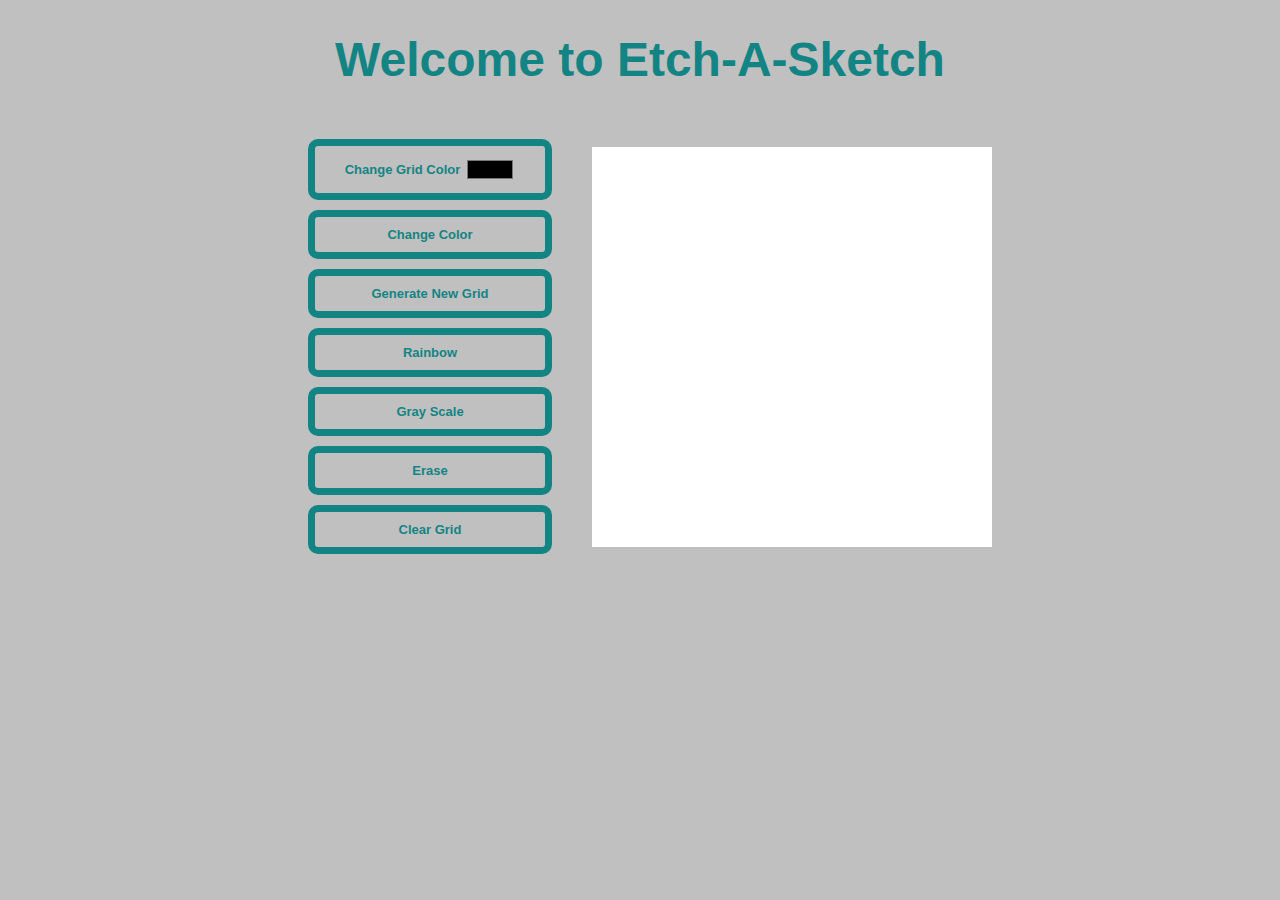
==== index.html @ 9908e7b6 "Add function for changing background grid color" ====
<!DOCTYPE html>
<html lang="en">
<head>
    <meta charset="UTF-8">
    <meta http-equiv="X-UA-Compatible" content="IE=edge">
    <meta name="viewport" content="width=device-width, initial-scale=1.0">
    <title>Document</title>
    <link rel = "stylesheet" href = "style.css">
</head>
<body>
    <h1> Welcome to Etch-A-Sketch</h1>
    <div class = "content">
        <div class = "button-container">
            <button class = "grid-color-button"> Change Grid Color
            <input type = "color" id = "color-picker" value = "#000000">
            </button>
            <button class = "color-button"> Change Color </button>
            <button class = "grid-button"> Generate New Grid</button>
            <button class = "rainbow-button"> Rainbow</button>
            <button class = "grayscale-button"> Gray Scale</button>
            <button class = "erase-button"> Erase</button>
            <button class = "clear-button"> Clear Grid</button>
            
        </div>
        <div class = "grid-container"></div>
    </div>
    <script src = "script.js"></script>
</body>
</html>
---- style.css ----
body {
    background-color: #C0C0C0;
    color: #138484;
    font-family: Arial, Helvetica, sans-serif;
    font-size: 1.5em;
    text-align: center;
}

h1 {
    text-align: center;
}

/* .grid-container {
    display: flex;
    justify-content: center;
    background-color: green;
} */

.grid {
    background-color: white;

}

.row {
    display: flex;
    justify-content: center;
    
}

.content {
    display: flex;
    justify-content: center;
    gap: 20px;
    align-items: center;
}

.button-container {
    display: flex;
    justify-content: center;
    flex-direction: column;
    gap: 10px;
    padding: 20px;
}

button {
    background-color: #C0C0C0;
    color: #138484;
    font-size: 13px;
    font-weight: bold;
    border: 2px solid black;
    border-radius: 10px;
    padding: 10px 30px;
    border: solid 7px #138484;
    /* cursor: pointer; */
}

#color-picker {
  
    /* border: 2px solid black; */
    
    padding: 0;
    margin: 0;
    border: 0;
    background-color: transparent;
    
    
    /* opacity: 10; */
    
    /* cursor: pointer; */
}

.grid-color-button {
    display: flex;
    align-items: center;
    gap: 5px;
}
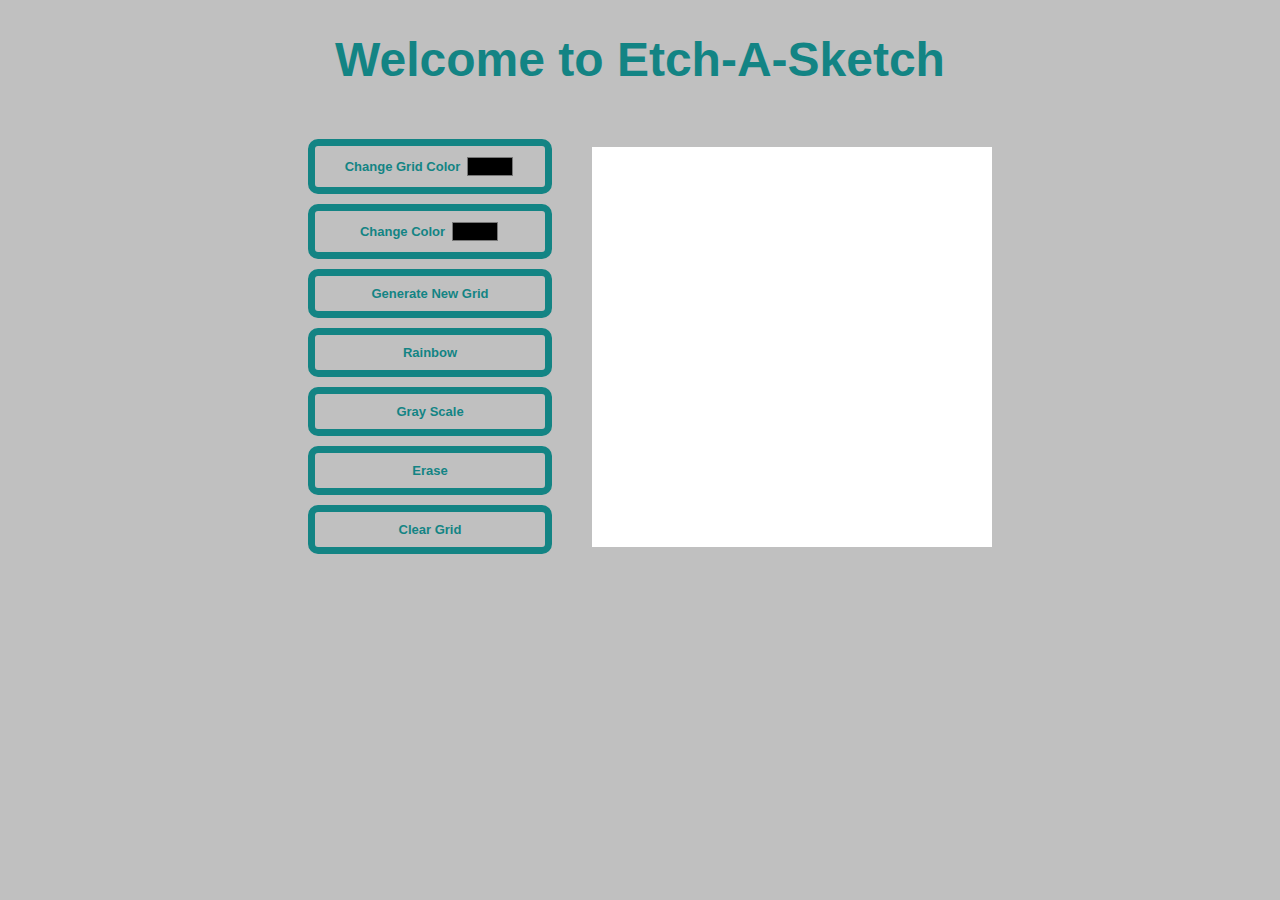
==== commit a36a00f5: "Add function to change color of drawing tool" ====
--- a/index.html
+++ b/index.html
@@ -12,9 +12,11 @@
     <div class = "content">
         <div class = "button-container">
             <button class = "grid-color-button"> Change Grid Color
-            <input type = "color" id = "color-picker" value = "#000000">
+                <input type = "color" id = "grid-color-picker" value = "#000000">
             </button>
-            <button class = "color-button"> Change Color </button>
+            <button class = "color-button"> Change Color 
+                <input type = "color" id = "color-picker" value = "#000000">
+            </button>
             <button class = "grid-button"> Generate New Grid</button>
             <button class = "rainbow-button"> Rainbow</button>
             <button class = "grayscale-button"> Gray Scale</button>
--- a/style.css
+++ b/style.css
@@ -54,6 +54,8 @@
     /* cursor: pointer; */
 }
 
+
+#grid-color-picker,
 #color-picker {
   
     /* border: 2px solid black; */
@@ -69,8 +71,15 @@
     /* cursor: pointer; */
 }
 
+.color-button,
 .grid-color-button {
     display: flex;
     align-items: center;
     gap: 5px;
+    justify-content: center;
+    padding: 7px 30px;
 }
+/* 
+.color-button {
+    gap: 10px;
+} */
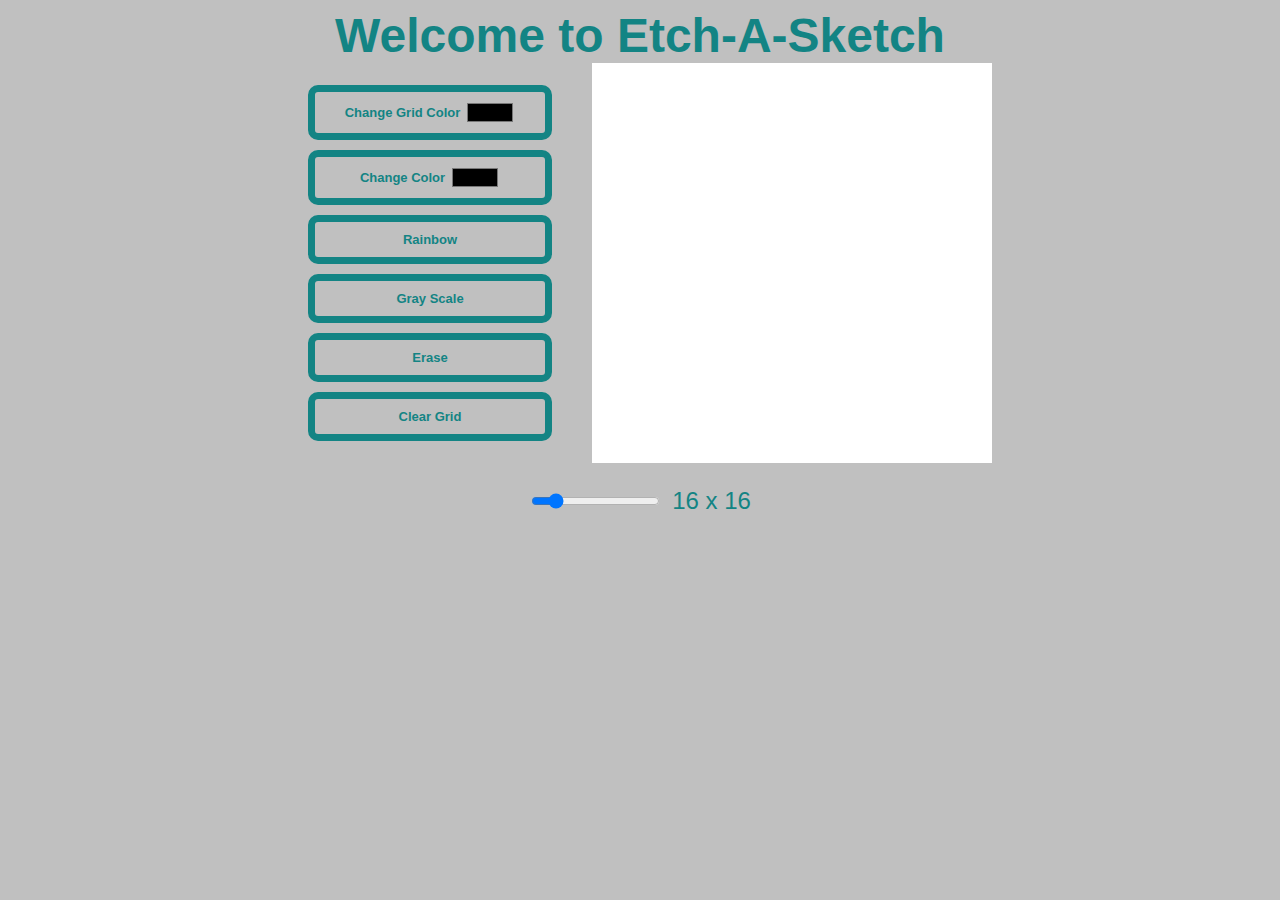
==== commit 4760b450: "Add slider for changing pixel size of notepad" ====
--- a/index.html
+++ b/index.html
@@ -17,14 +17,16 @@
             <button class = "color-button"> Change Color 
                 <input type = "color" id = "color-picker" value = "#000000">
             </button>
-            <button class = "grid-button"> Generate New Grid</button>
             <button class = "rainbow-button"> Rainbow</button>
             <button class = "grayscale-button"> Gray Scale</button>
             <button class = "erase-button"> Erase</button>
-            <button class = "clear-button"> Clear Grid</button>
-            
+            <button class = "clear-button"> Clear Grid</button> 
         </div>
         <div class = "grid-container"></div>
+    </div>
+    <div class="slide-container">
+        <input type="range" min="1" max="100" value="16" class="slider" id="myRange">
+        <p class = "pixel-size"> 16 x 16</p>
     </div>
     <script src = "script.js"></script>
 </body>
--- a/style.css
+++ b/style.css
@@ -8,6 +8,8 @@
 
 h1 {
     text-align: center;
+    padding: 0;
+    margin: 0;
 }
 
 /* .grid-container {
@@ -79,6 +81,16 @@
     justify-content: center;
     padding: 7px 30px;
 }
+
+.slide-container {
+    display: flex;
+    justify-content: center;
+    align-items: center;
+    gap: 10px;
+    padding: 0;
+    margin: 0;
+    /* padding: 20px; */
+}
 /* 
 .color-button {
     gap: 10px;
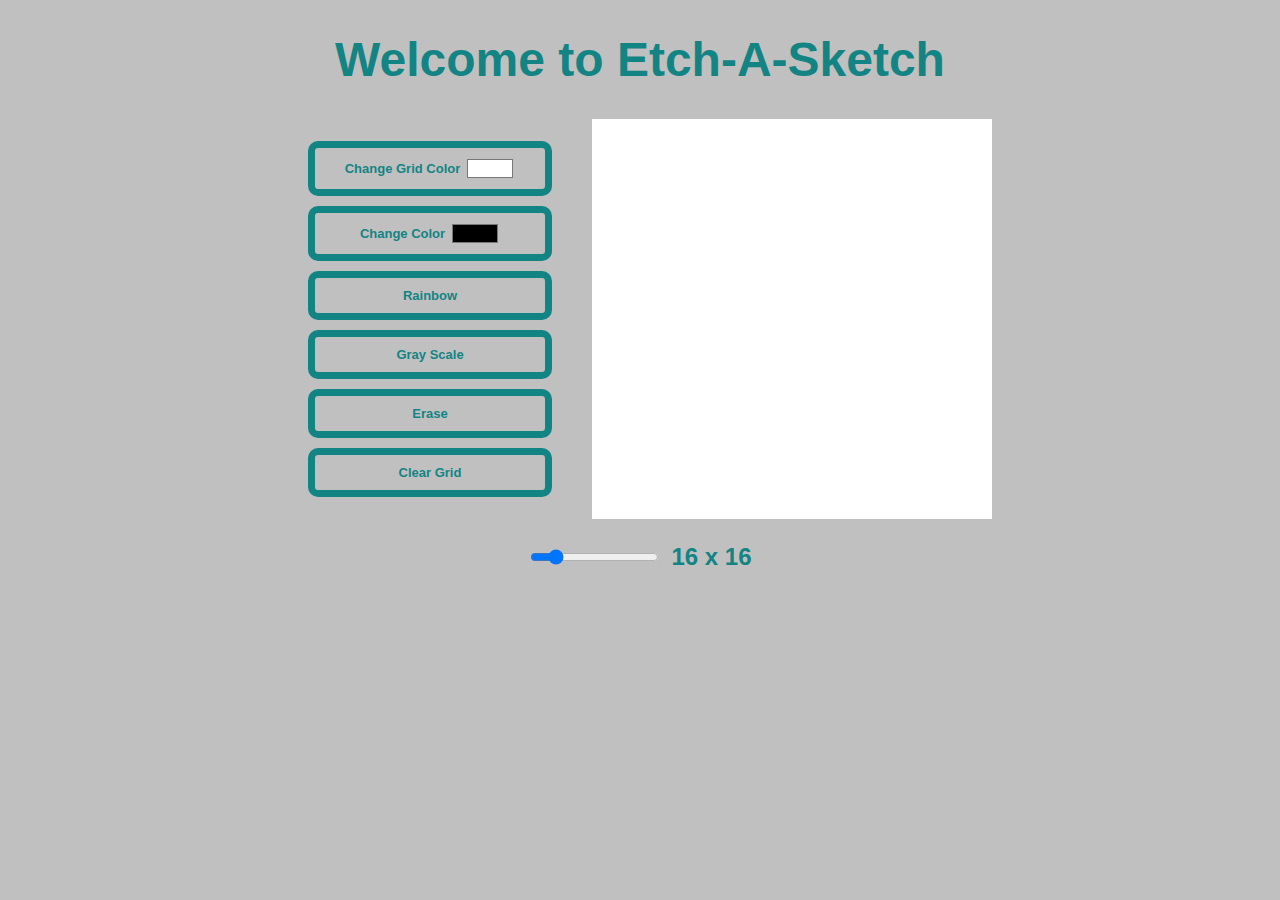
==== commit 2703372d: "Reduce amount of variables and repetitive code" ====
--- a/index.html
+++ b/index.html
@@ -12,7 +12,7 @@
     <div class = "content">
         <div class = "button-container">
             <button class = "grid-color-button"> Change Grid Color
-                <input type = "color" id = "grid-color-picker" value = "#000000">
+                <input type = "color" id = "grid-color-picker" value = "#FFFFFF">
             </button>
             <button class = "color-button"> Change Color 
                 <input type = "color" id = "color-picker" value = "#000000">
--- a/style.css
+++ b/style.css
@@ -8,8 +8,8 @@
 
 h1 {
     text-align: center;
-    padding: 0;
-    margin: 0;
+    /* padding: 0;
+    margin: 0; */
 }
 
 /* .grid-container {
@@ -91,6 +91,10 @@
     margin: 0;
     /* padding: 20px; */
 }
+
+.pixel-size {
+    font-weight: bold;
+}
 /* 
 .color-button {
     gap: 10px;
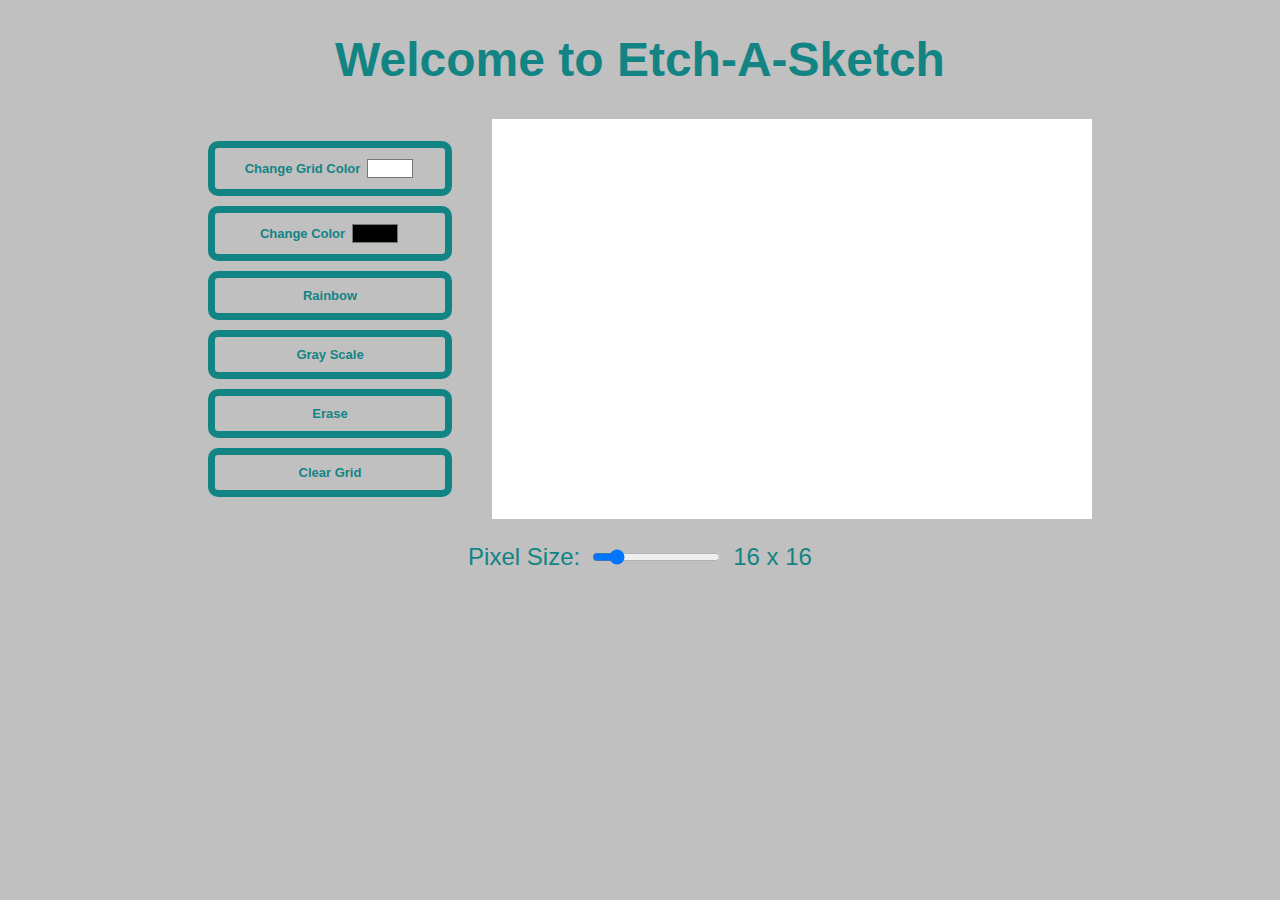
==== commit 9be1d3d5: "Add pixel size description" ====
--- a/index.html
+++ b/index.html
@@ -25,8 +25,9 @@
         <div class = "grid-container"></div>
     </div>
     <div class="slide-container">
+        <p class = "slider-description"> Pixel Size: </p>
         <input type="range" min="1" max="100" value="16" class="slider" id="myRange">
-        <p class = "pixel-size"> 16 x 16</p>
+        <p class = "pixel-size">  16 x 16</p>
     </div>
     <script src = "script.js"></script>
 </body>
--- a/style.css
+++ b/style.css
@@ -92,6 +92,7 @@
     /* padding: 20px; */
 }
 
+.slider-description
 .pixel-size {
     font-weight: bold;
 }
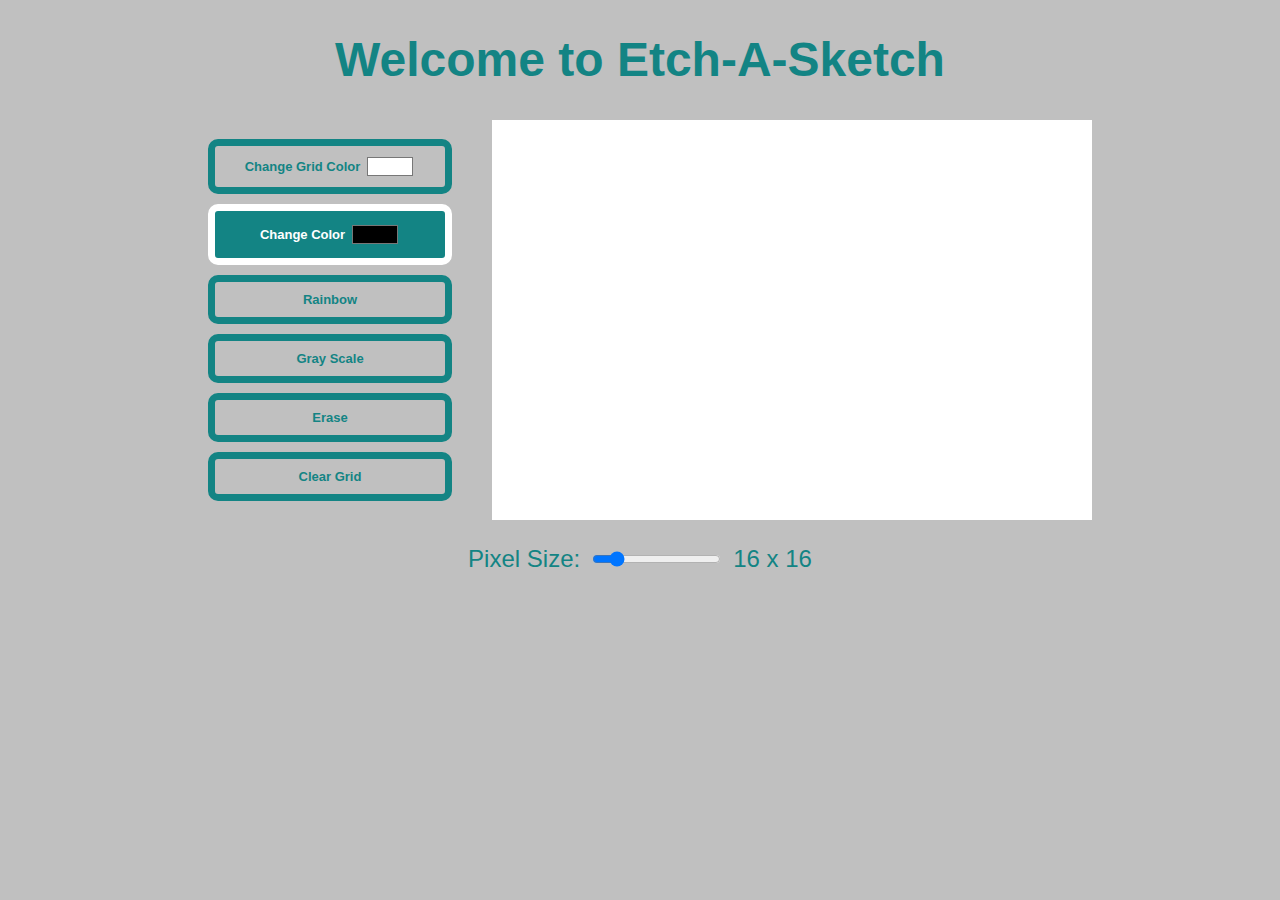
==== commit 7287d1b4: "Add function to display active drawing tool" ====
--- a/index.html
+++ b/index.html
@@ -19,7 +19,7 @@
             </button>
             <button class = "rainbow-button"> Rainbow</button>
             <button class = "grayscale-button"> Gray Scale</button>
-            <button class = "erase-button"> Erase</button>
+            <button class = "erase-button "> Erase</button>
             <button class = "clear-button"> Clear Grid</button> 
         </div>
         <div class = "grid-container"></div>
--- a/style.css
+++ b/style.css
@@ -4,19 +4,12 @@
     font-family: Arial, Helvetica, sans-serif;
     font-size: 1.5em;
     text-align: center;
+    user-select: none;
 }
 
 h1 {
     text-align: center;
-    /* padding: 0;
-    margin: 0; */
 }
-
-/* .grid-container {
-    display: flex;
-    justify-content: center;
-    background-color: green;
-} */
 
 .grid {
     background-color: white;
@@ -53,24 +46,20 @@
     border-radius: 10px;
     padding: 10px 30px;
     border: solid 7px #138484;
-    /* cursor: pointer; */
+
 }
 
 
 #grid-color-picker,
 #color-picker {
   
-    /* border: 2px solid black; */
+   
     
     padding: 0;
     margin: 0;
     border: 0;
     background-color: transparent;
     
-    
-    /* opacity: 10; */
-    
-    /* cursor: pointer; */
 }
 
 .color-button,
@@ -89,14 +78,21 @@
     gap: 10px;
     padding: 0;
     margin: 0;
-    /* padding: 20px; */
+
 }
 
 .slider-description
 .pixel-size {
     font-weight: bold;
 }
-/* 
-.color-button {
-    gap: 10px;
-} */
+
+.active {
+    background-color: #138484;
+    color: white;
+    font-size: 13px;
+    font-weight: bold;
+    border: 7px solid white;
+    border-radius: 10px;
+    padding: 10px 30px;
+    
+}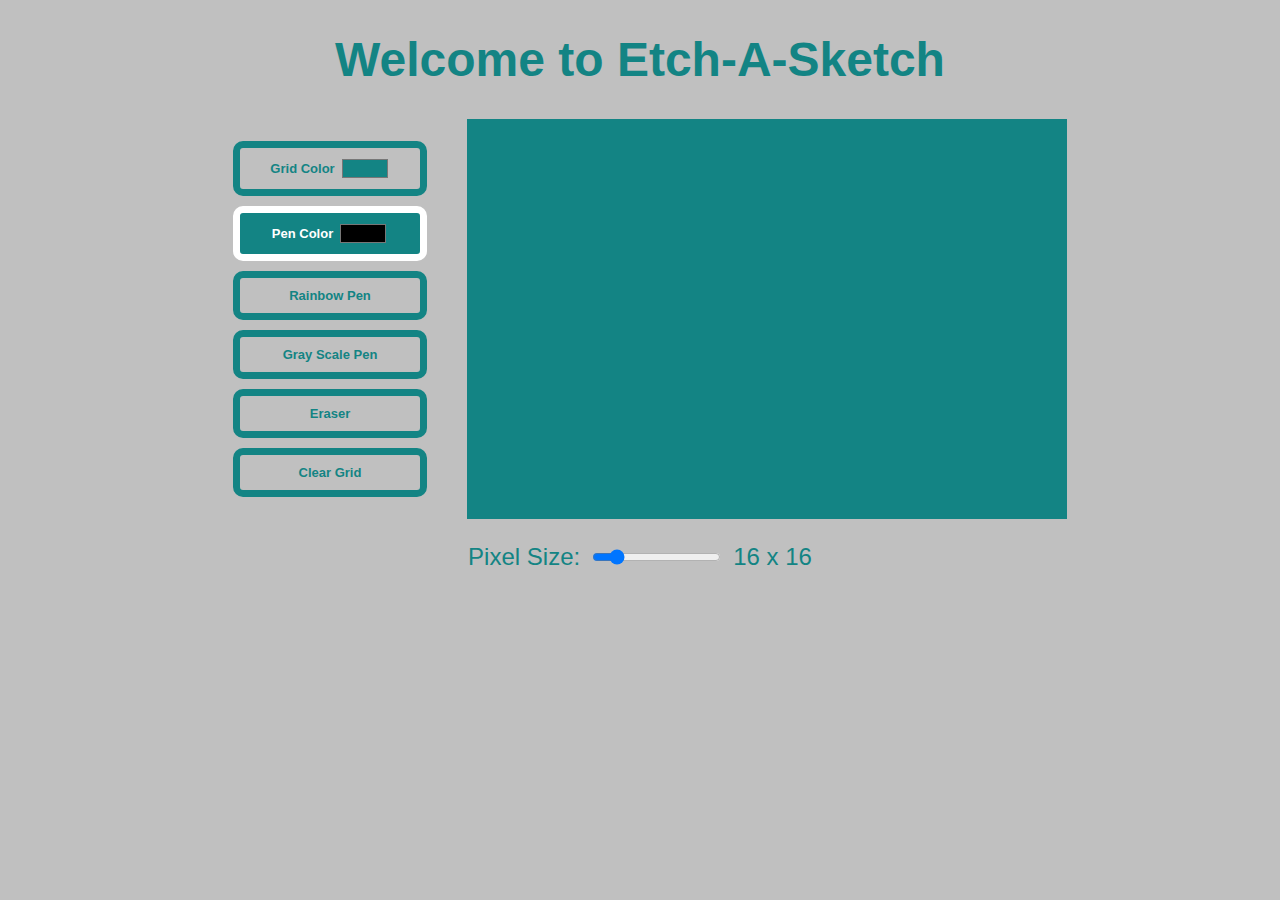
==== commit f5a6e5b9: "Change button names and fix button padding issues" ====
--- a/index.html
+++ b/index.html
@@ -11,15 +11,16 @@
     <h1> Welcome to Etch-A-Sketch</h1>
     <div class = "content">
         <div class = "button-container">
-            <button class = "grid-color-button"> Change Grid Color
-                <input type = "color" id = "grid-color-picker" value = "#FFFFFF">
+            <button class = "grid-color-button"> Grid Color
+                <input type = "color" id = "grid-color-picker" value = "#138484">
             </button>
-            <button class = "color-button"> Change Color 
-                <input type = "color" id = "color-picker" value = "#000000">
+            <!-- Fix this because the color did not change in -->
+            <button class = "color-button"> Pen Color 
+                <input type = "color" id = "color-picker" value = "#000000"> 
             </button>
-            <button class = "rainbow-button"> Rainbow</button>
-            <button class = "grayscale-button"> Gray Scale</button>
-            <button class = "erase-button "> Erase</button>
+            <button class = "rainbow-button"> Rainbow Pen</button>
+            <button class = "grayscale-button"> Gray Scale Pen</button>
+            <button class = "erase-button "> Eraser</button>
             <button class = "clear-button"> Clear Grid</button> 
         </div>
         <div class = "grid-container"></div>
--- a/style.css
+++ b/style.css
@@ -49,6 +49,17 @@
 
 }
 
+.active { /* moved active up so padding styles aren't overwritten for color change button */
+    background-color: #138484;
+    color: white;
+    font-size: 13px;
+    font-weight: bold;
+    border: 7px solid white;
+    border-radius: 10px;
+    padding: 10px 30px;
+    
+}
+
 
 #grid-color-picker,
 #color-picker {
@@ -86,13 +97,3 @@
     font-weight: bold;
 }
 
-.active {
-    background-color: #138484;
-    color: white;
-    font-size: 13px;
-    font-weight: bold;
-    border: 7px solid white;
-    border-radius: 10px;
-    padding: 10px 30px;
-    
-}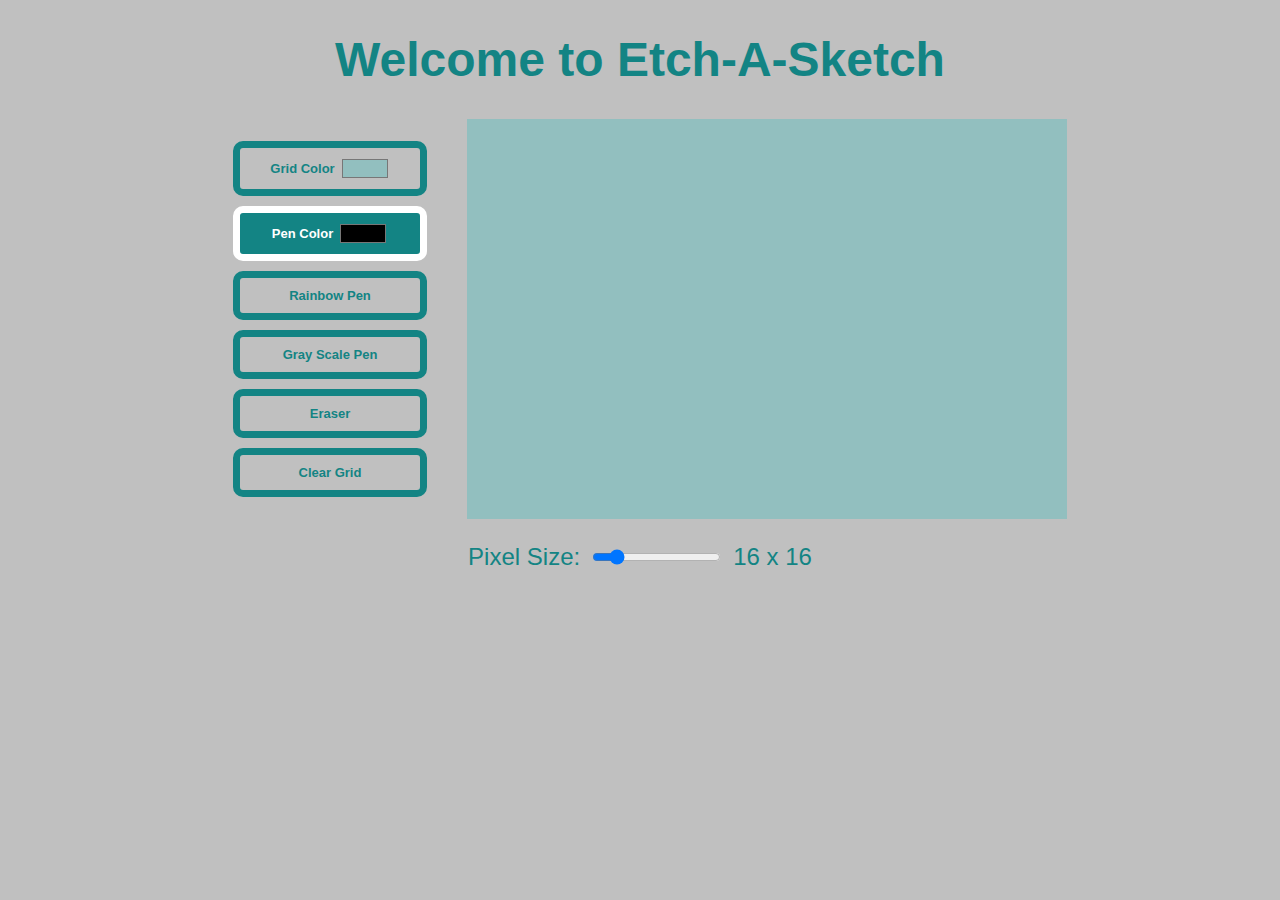
==== commit 02d4fa0f: "Change initial background color of canvas" ====
--- a/index.html
+++ b/index.html
@@ -12,7 +12,7 @@
     <div class = "content">
         <div class = "button-container">
             <button class = "grid-color-button"> Grid Color
-                <input type = "color" id = "grid-color-picker" value = "#138484">
+                <input type = "color" id = "grid-color-picker" value = "#92BFBF">
             </button>
             <!-- Fix this because the color did not change in -->
             <button class = "color-button"> Pen Color 
